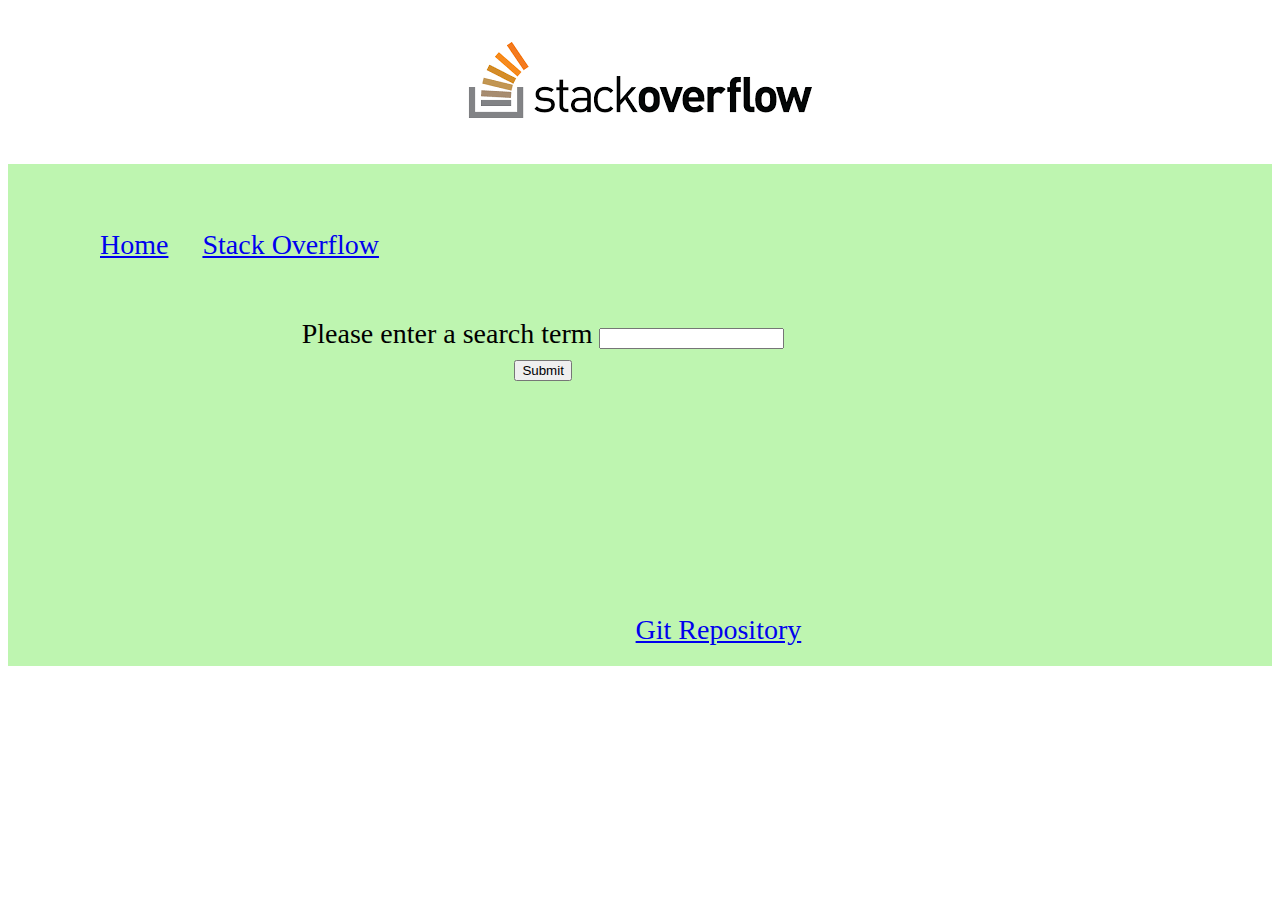
==== Stack.html @ 0565f4ec "weather api not working but trying to upload anyway." ====
<!DOCTYPE html>
<html>
  <head>
    <title>Lab 2</title>
    <link rel="stylesheet" href="/styles.css">
  </head>
  <body>
        <div class = "weatherImage">
                <p>
                <img src= "stackOverflow.png"/>
              
              </p>
                  
          </div>

<div class="grid-container">
        <div class="item1">    
            <ul>
                <li><a href= "index.html">Home</a></li>
                <li><a href= "Stack.html">Stack Overflow</a></li>
        </ul>
    </div>
        <div class="item2">
            <form>
                <label>Please enter a search term</label>
                <input id="stackInput" type="text"></input><br/>
                <input id="stackSubmit" type="submit" value="Submit"></input>
            </form>
              
            <div id="stackResults"></div>
            <br>
            <br>
            <br>
            <br>
            <br>
            <br>
                
        </div>  
        <div class="item3"></div>
        <div class="item4">
            <a href = "https://github.com/clarissajoelle/lab2.git">Git Repository</a>
        </div>
      </div>

    <script src="https://cdnjs.cloudflare.com/ajax/libs/jquery/3.3.1/jquery.min.js"></script>
    <script text="type/javascript" src="/script.js">
    </script>

  </body>
</html>
---- styles.css ----
ul {
    list-style-type: none;
    margin: 1;
    padding: 20;
    background-color: rgb(191, 250, 191)
}

li a {
    display: block;
    width: 100%;
    padding: 15px;
}

li {
    float: left;
    display: inline;
    margin: 2px;
}

.item1 { grid-area: header; }
.item2 { grid-area: main; }
.item3 { grid-area: menu; }
.item4 { grid-area: footer;}

.grid-container {
  display: grid;
  grid-template-areas:
    'header header header header header header'
    'menu main main right right right'
    'menu footer footer footer footer footer';
  grid-gap: 0px;
  background-color: rgb(190, 245, 176);
  padding: 0px;
}
.grid-container > div {
  background-color: rgb(190, 245, 176);
  text-align: center;
  padding: 20px;
  font-size: 28px;
}

.weatherImage {
    float: center;
    display: center;
    text-align: center;
}
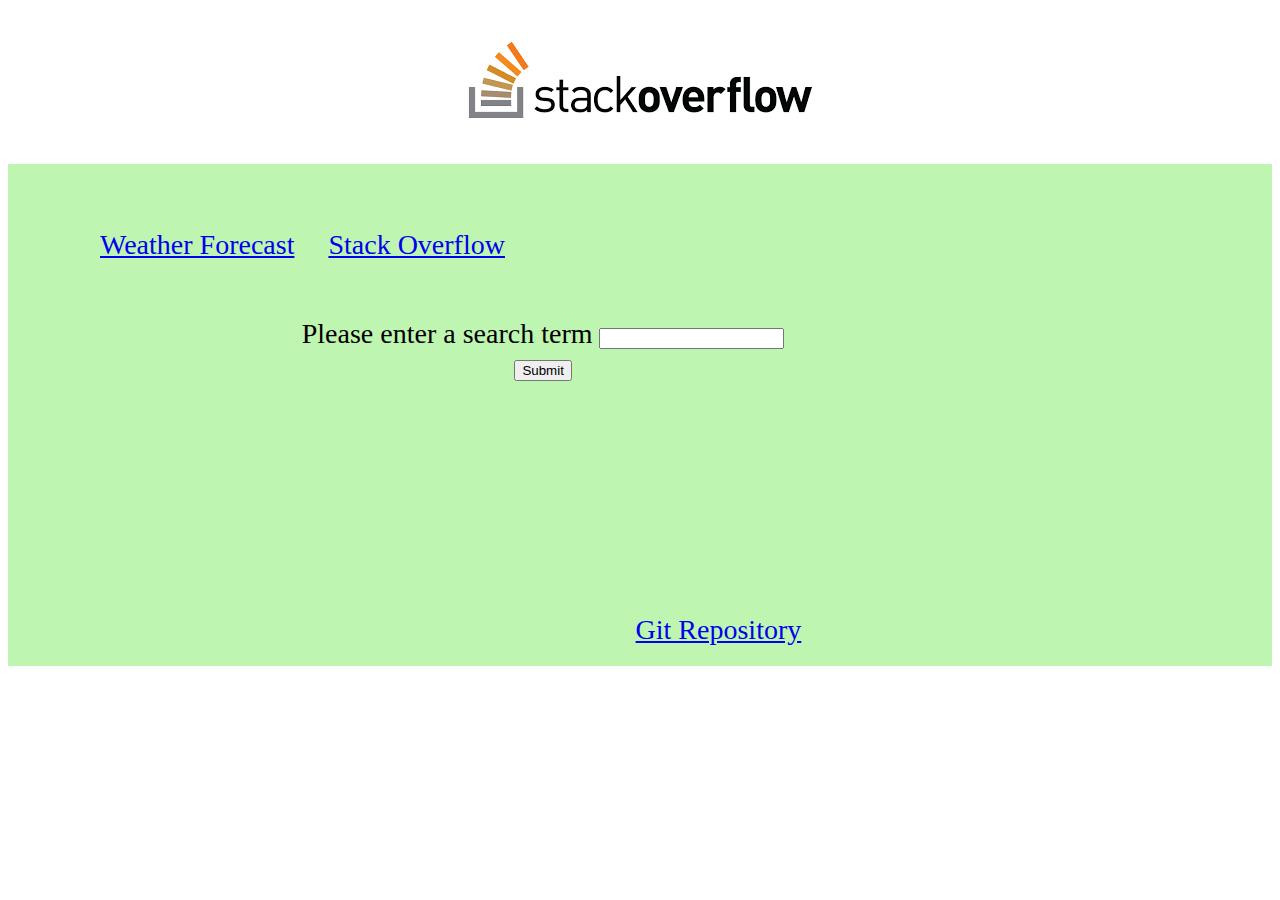
==== commit ade80bf0: "hoping to fix the weather" ====
--- a/Stack.html
+++ b/Stack.html
@@ -16,7 +16,7 @@
 <div class="grid-container">
         <div class="item1">    
             <ul>
-                <li><a href= "index.html">Home</a></li>
+                <li><a href= "index.html">Weather Forecast</a></li>
                 <li><a href= "Stack.html">Stack Overflow</a></li>
         </ul>
     </div>
--- a/styles.css
+++ b/styles.css
@@ -32,6 +32,7 @@
   background-color: rgb(190, 245, 176);
   padding: 0px;
 }
+
 .grid-container > div {
   background-color: rgb(190, 245, 176);
   text-align: center;
